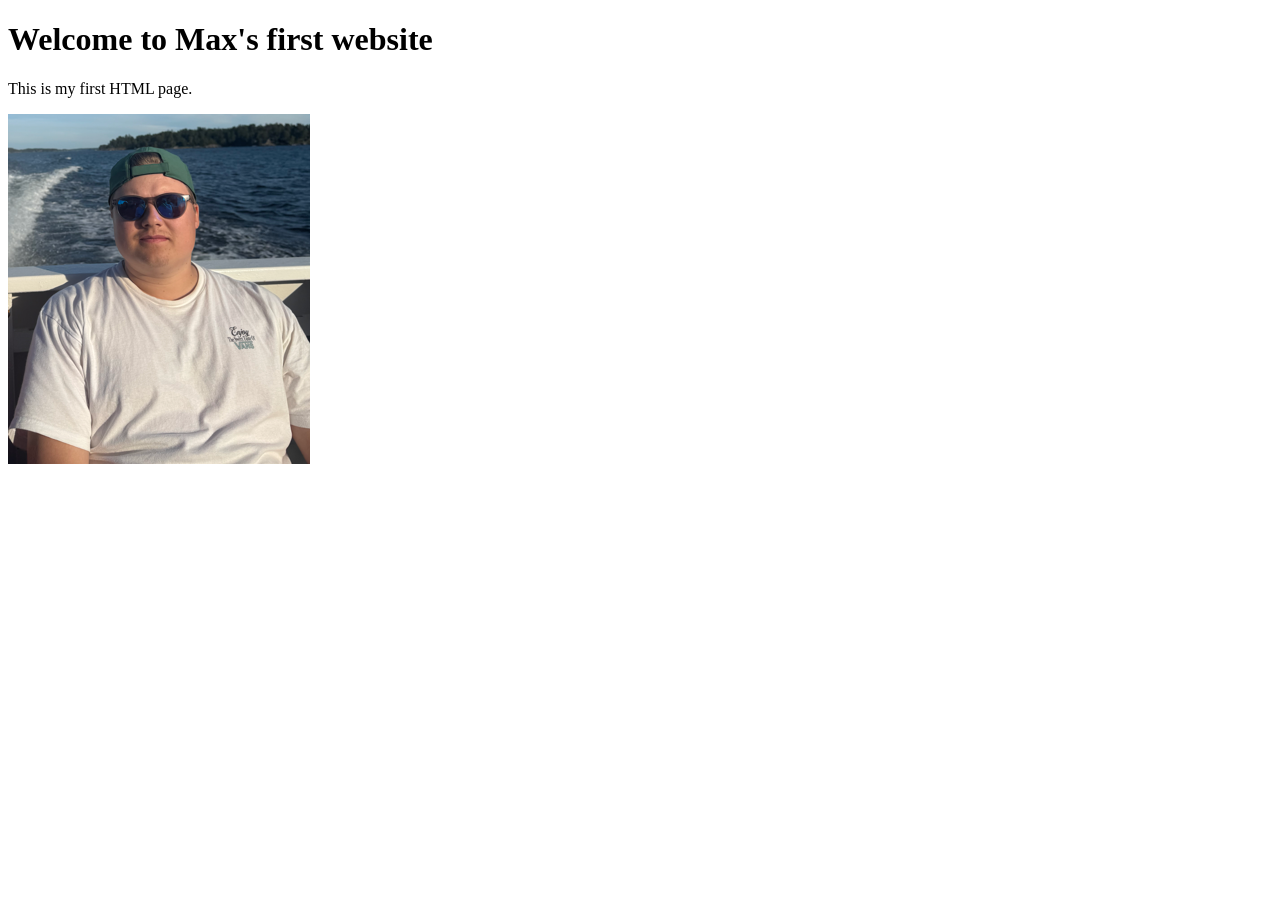
==== WS01/index.html @ fbbce4b8 "Refactor code structure for improved readability and maintainability" ====
<!DOCTYPE html>
    <html>
    <head>
        <title>My First HTML Page</title>
    </head>
    <body>
        <h1>Welcome to Max's first website</h1>
        <p>This is my first HTML page.</p>
        <img src="IMG_2081_1.jpeg.png" alt="Image of me">
    </body>
    </html>
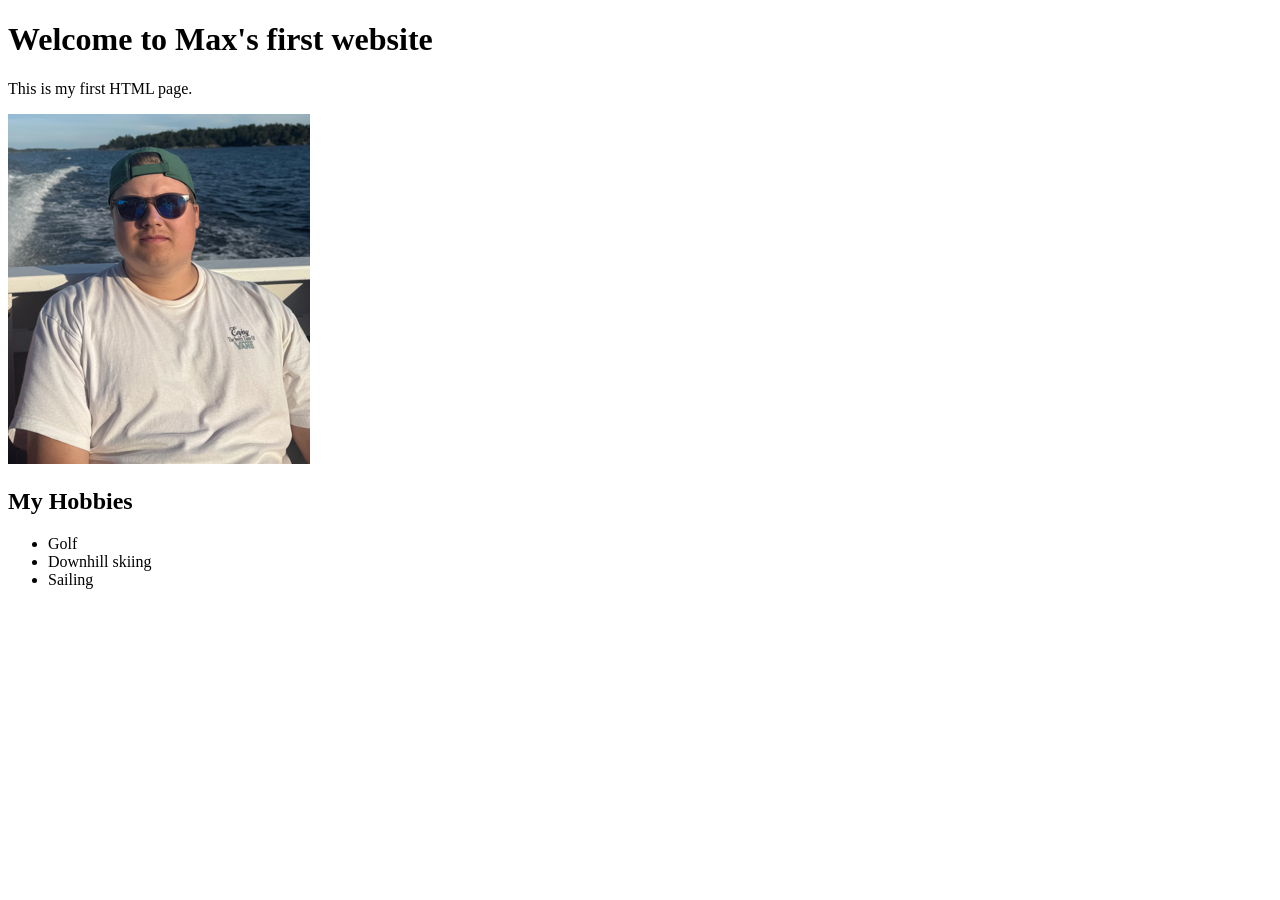
==== commit e1faae04: "Add hobbies section to index.html" ====
--- a/WS01/index.html
+++ b/WS01/index.html
@@ -8,4 +8,10 @@
         <p>This is my first HTML page.</p>
         <img src="IMG_2081_1.jpeg.png" alt="Image of me">
     </body>
-    </html>+    </html>
+    <h2>My Hobbies</h2>
+    <ul>
+        <li>Golf</li>
+        <li>Downhill skiing</li>
+        <li>Sailing</li>
+    </ul>
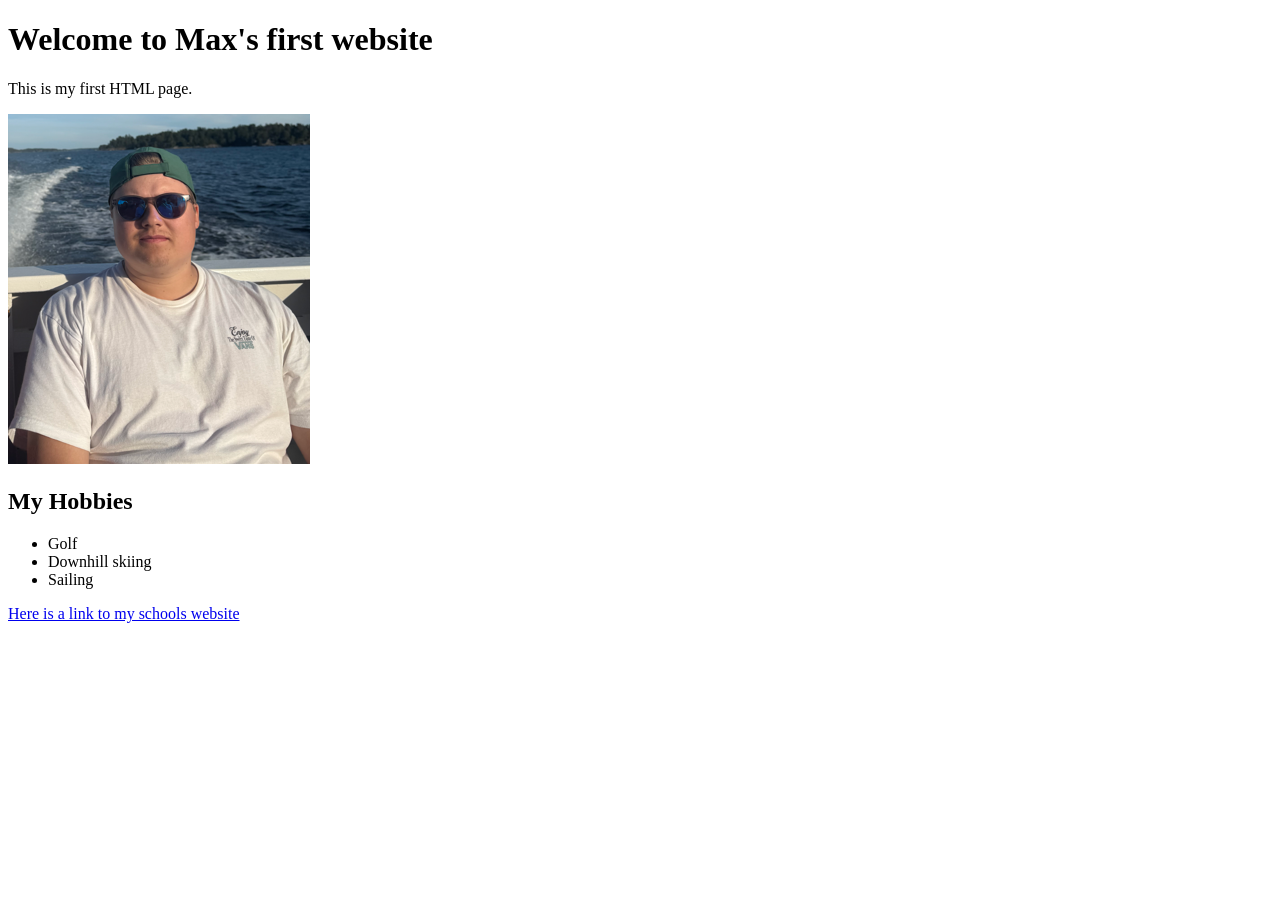
==== commit a803794d: "Add link to school's website in index.html" ====
--- a/WS01/index.html
+++ b/WS01/index.html
@@ -14,4 +14,5 @@
         <li>Golf</li>
         <li>Downhill skiing</li>
         <li>Sailing</li>
-    </ul>+    </ul>
+    <a href="https://www.laurea.fi">Here is a link to my schools website</a>
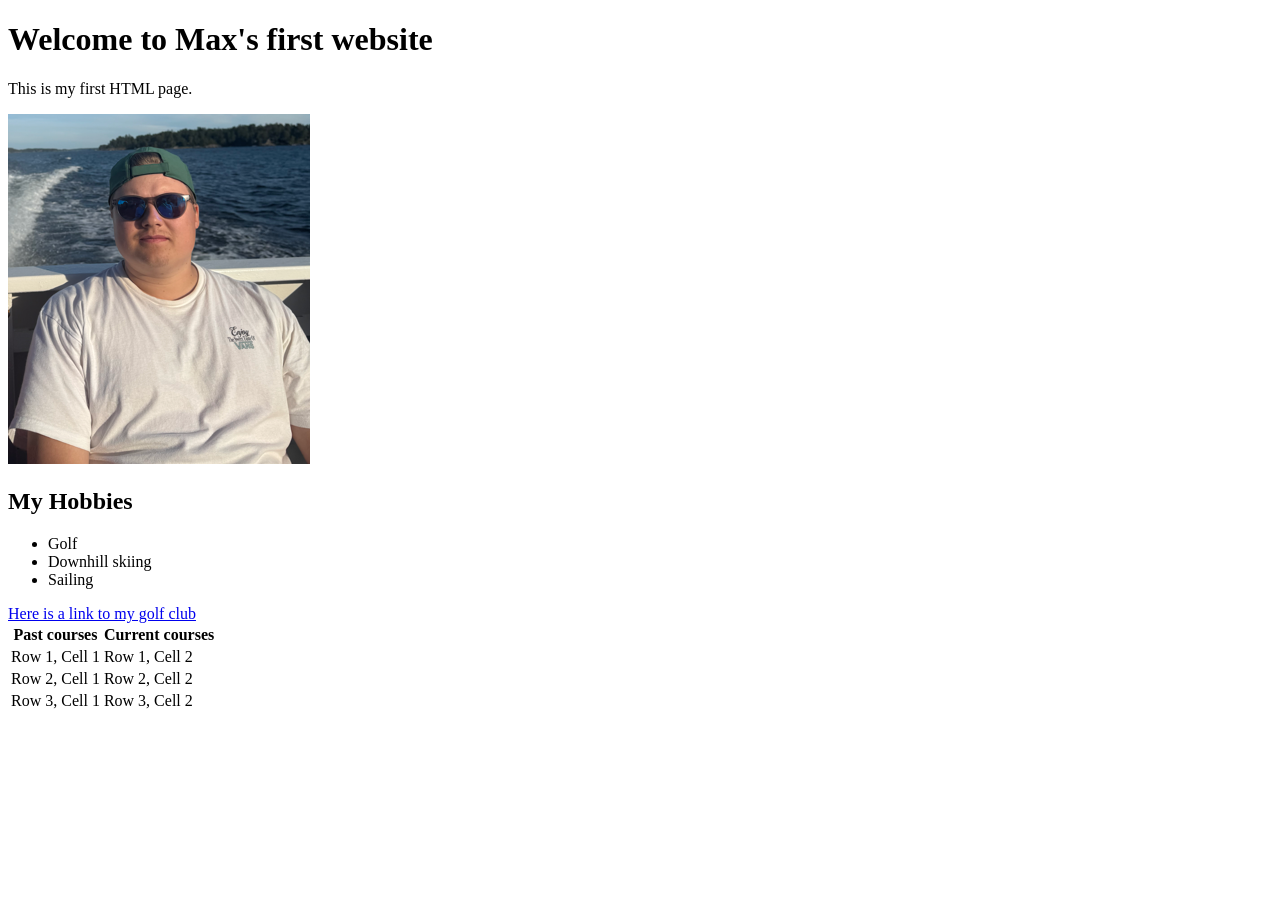
==== commit fefdd3d0: "Update index.html: replace school website link and add course table" ====
--- a/WS01/index.html
+++ b/WS01/index.html
@@ -15,4 +15,24 @@
         <li>Downhill skiing</li>
         <li>Sailing</li>
     </ul>
-    <a href="https://www.laurea.fi">Here is a link to my schools website</a>+    <a href="https://www.tgk.fi">Here is a link to my golf club</a>
+    
+    
+    <table>
+    <tr>
+        <th>Past courses</th>
+        <th>Current courses</th>
+    </tr>
+    <tr>
+        <td>Row 1, Cell 1</td>
+        <td>Row 1, Cell 2</td>
+    </tr>
+    <tr>
+        <td>Row 2, Cell 1</td>
+        <td>Row 2, Cell 2</td>
+    </tr>
+    <tr>
+        <td>Row 3, Cell 1</td>
+        <td>Row 3, Cell 2</td>
+    </tr>
+    </table>
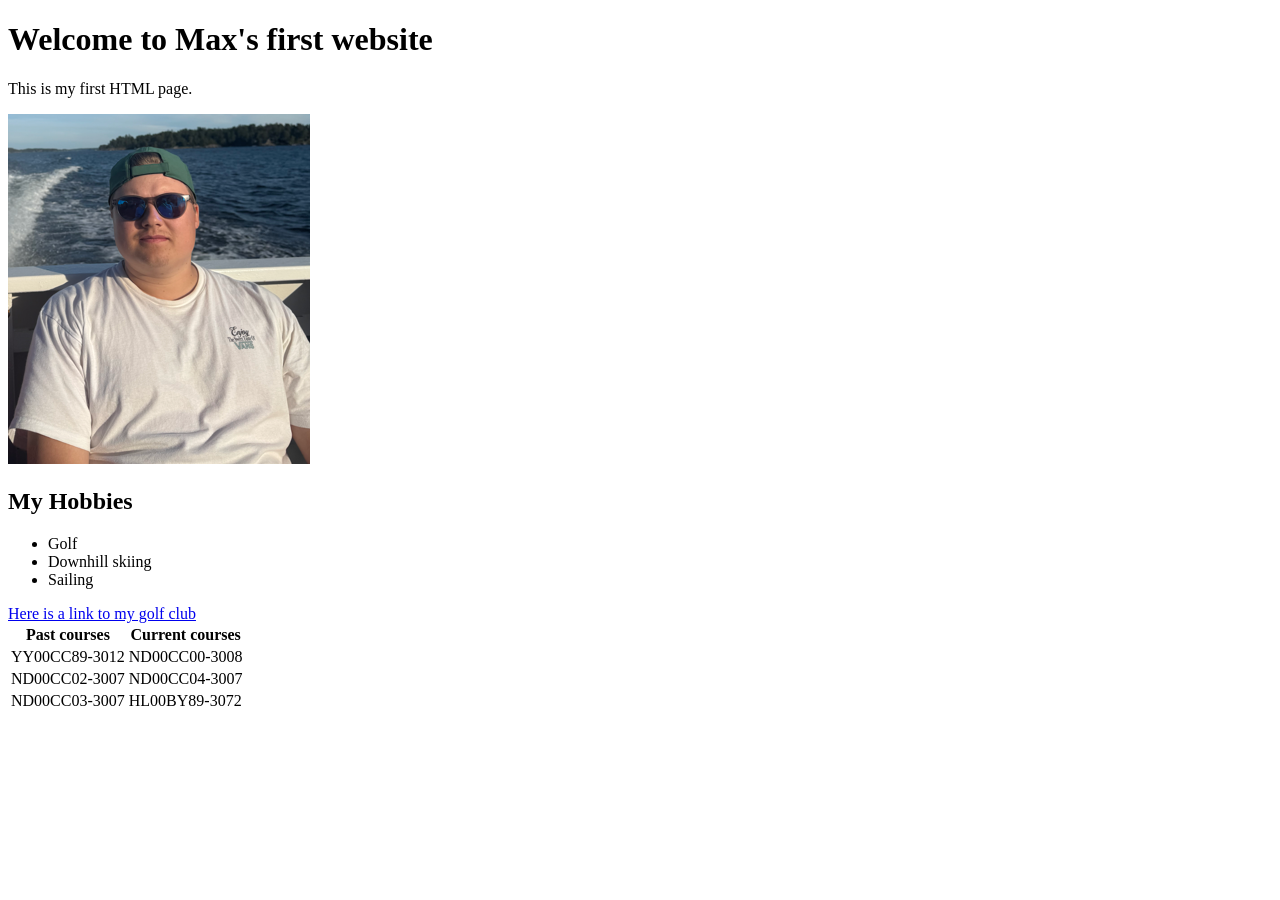
==== commit 22df4227: "Update course table in index.html with actual course codes" ====
--- a/WS01/index.html
+++ b/WS01/index.html
@@ -24,15 +24,15 @@
         <th>Current courses</th>
     </tr>
     <tr>
-        <td>Row 1, Cell 1</td>
-        <td>Row 1, Cell 2</td>
+        <td>YY00CC89-3012</td>
+        <td>ND00CC00-3008</td>
     </tr>
     <tr>
-        <td>Row 2, Cell 1</td>
-        <td>Row 2, Cell 2</td>
+        <td>ND00CC02-3007</td>
+        <td>ND00CC04-3007</td>
     </tr>
     <tr>
-        <td>Row 3, Cell 1</td>
-        <td>Row 3, Cell 2</td>
+        <td>ND00CC03-3007</td>
+        <td>HL00BY89-3072</td>
     </tr>
     </table>
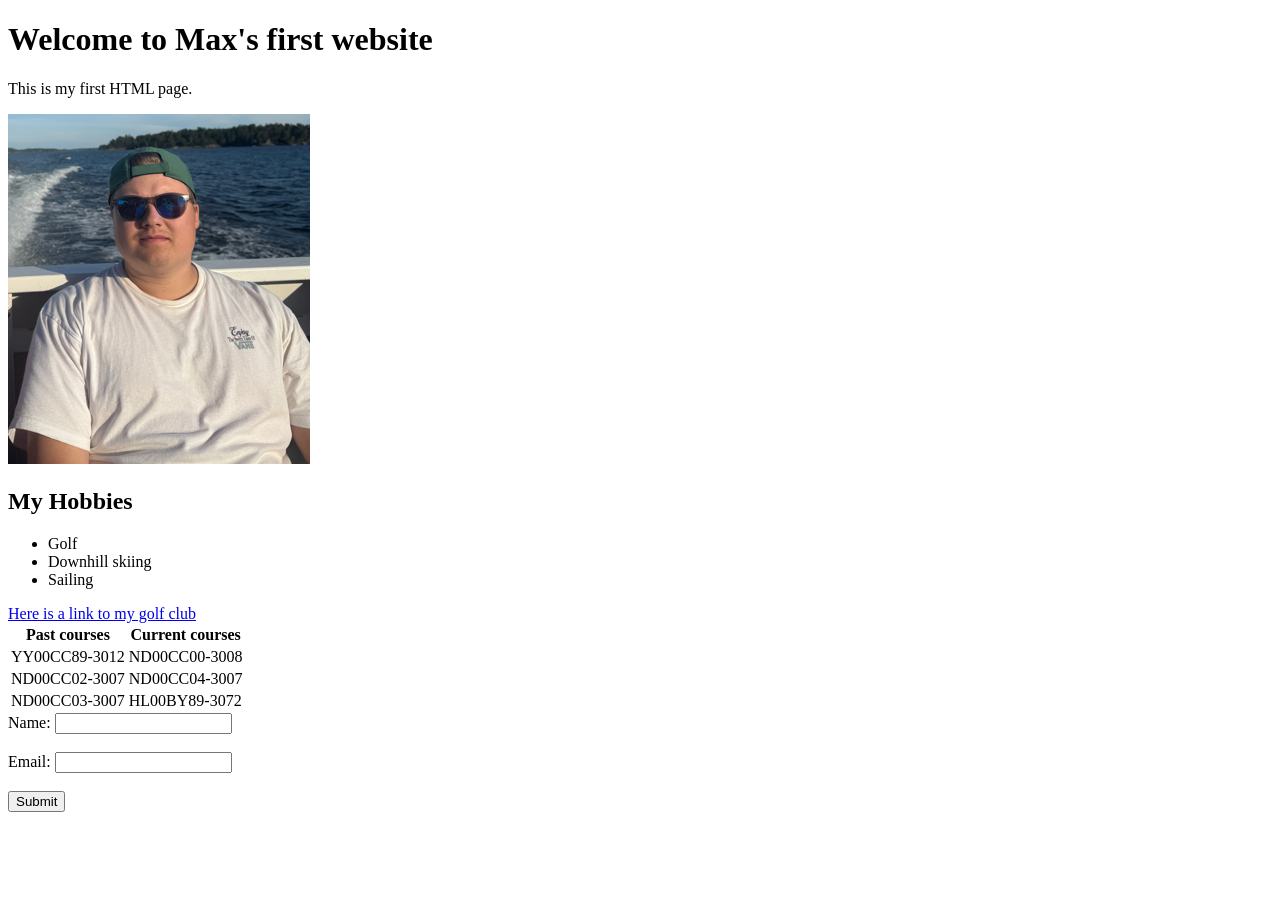
==== commit 9aff749d: "Add form for user input in index.html" ====
--- a/WS01/index.html
+++ b/WS01/index.html
@@ -35,4 +35,11 @@
         <td>ND00CC03-3007</td>
         <td>HL00BY89-3072</td>
     </tr>
-    </table>+    </table>
+    <form>
+    <label for="name">Name:</label>
+    <input type="text" id="name" name="name"><br><br>
+    <label for="email">Email:</label>
+    <input type="email" id="email" name="email"><br><br>
+    <input type="submit" value="Submit">
+    </form>
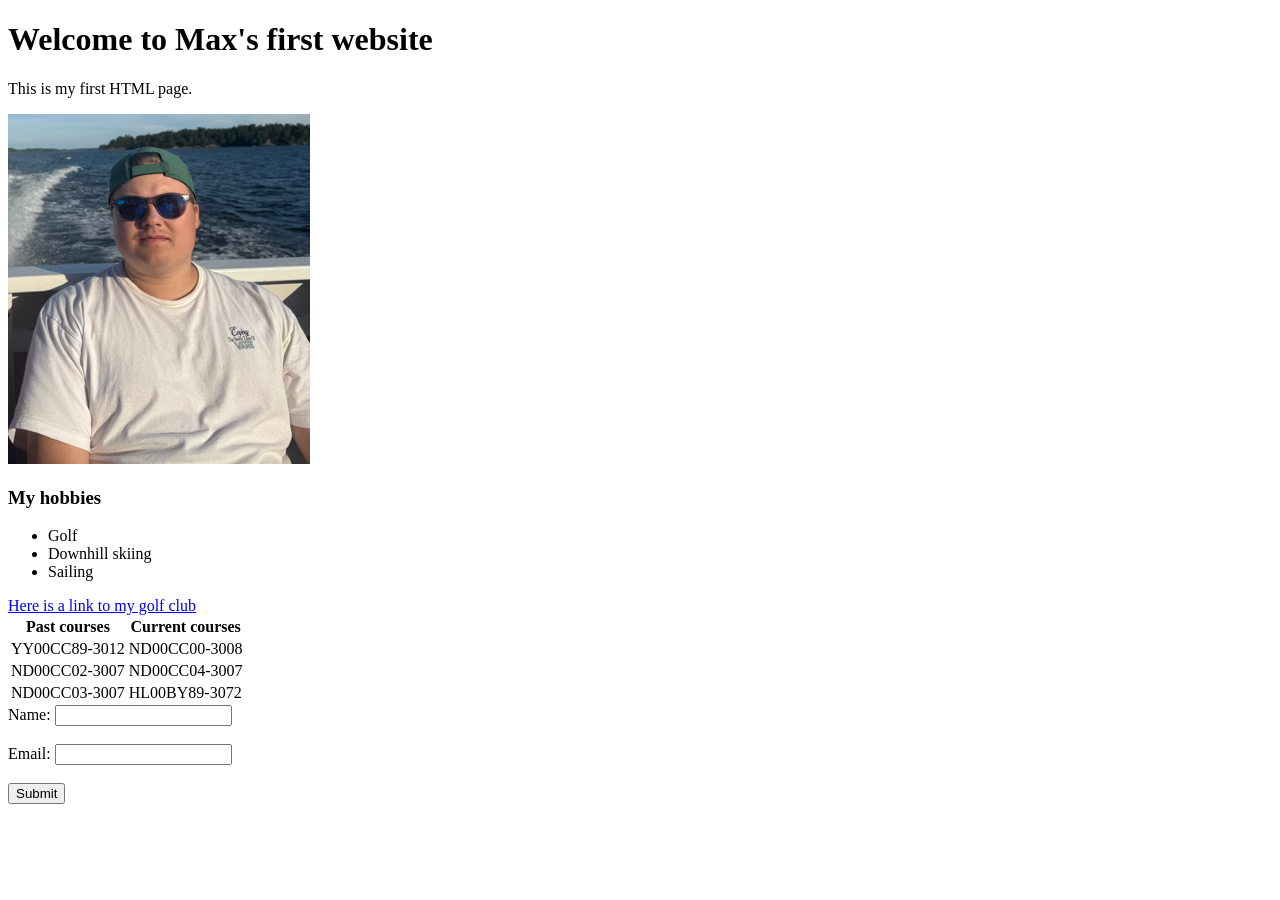
==== commit 10584c51: "Fix heading level for hobbies section in index.html" ====
--- a/WS01/index.html
+++ b/WS01/index.html
@@ -9,7 +9,7 @@
         <img src="IMG_2081_1.jpeg.png" alt="Image of me">
     </body>
     </html>
-    <h2>My Hobbies</h2>
+    <h3>My hobbies</h3>
     <ul>
         <li>Golf</li>
         <li>Downhill skiing</li>
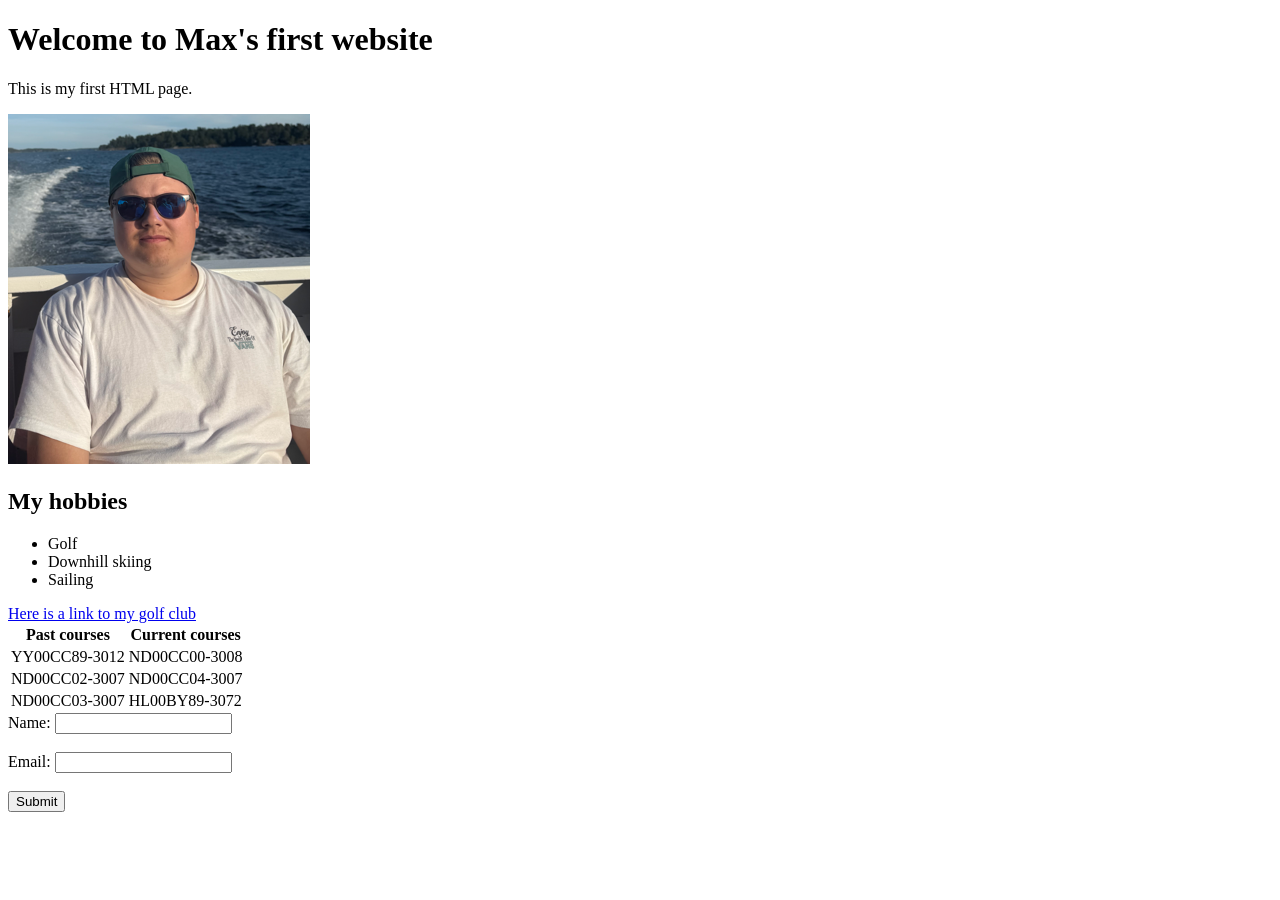
==== commit ec266a94: "Update heading level for hobbies section in index.html and fix document structure" ====
--- a/WS01/index.html
+++ b/WS01/index.html
@@ -7,9 +7,8 @@
         <h1>Welcome to Max's first website</h1>
         <p>This is my first HTML page.</p>
         <img src="IMG_2081_1.jpeg.png" alt="Image of me">
-    </body>
-    </html>
-    <h3>My hobbies</h3>
+
+    <h2>My hobbies</h2>
     <ul>
         <li>Golf</li>
         <li>Downhill skiing</li>
@@ -42,4 +41,6 @@
     <label for="email">Email:</label>
     <input type="email" id="email" name="email"><br><br>
     <input type="submit" value="Submit">
-    </form>+    </form>
+    </body>
+    </html>
